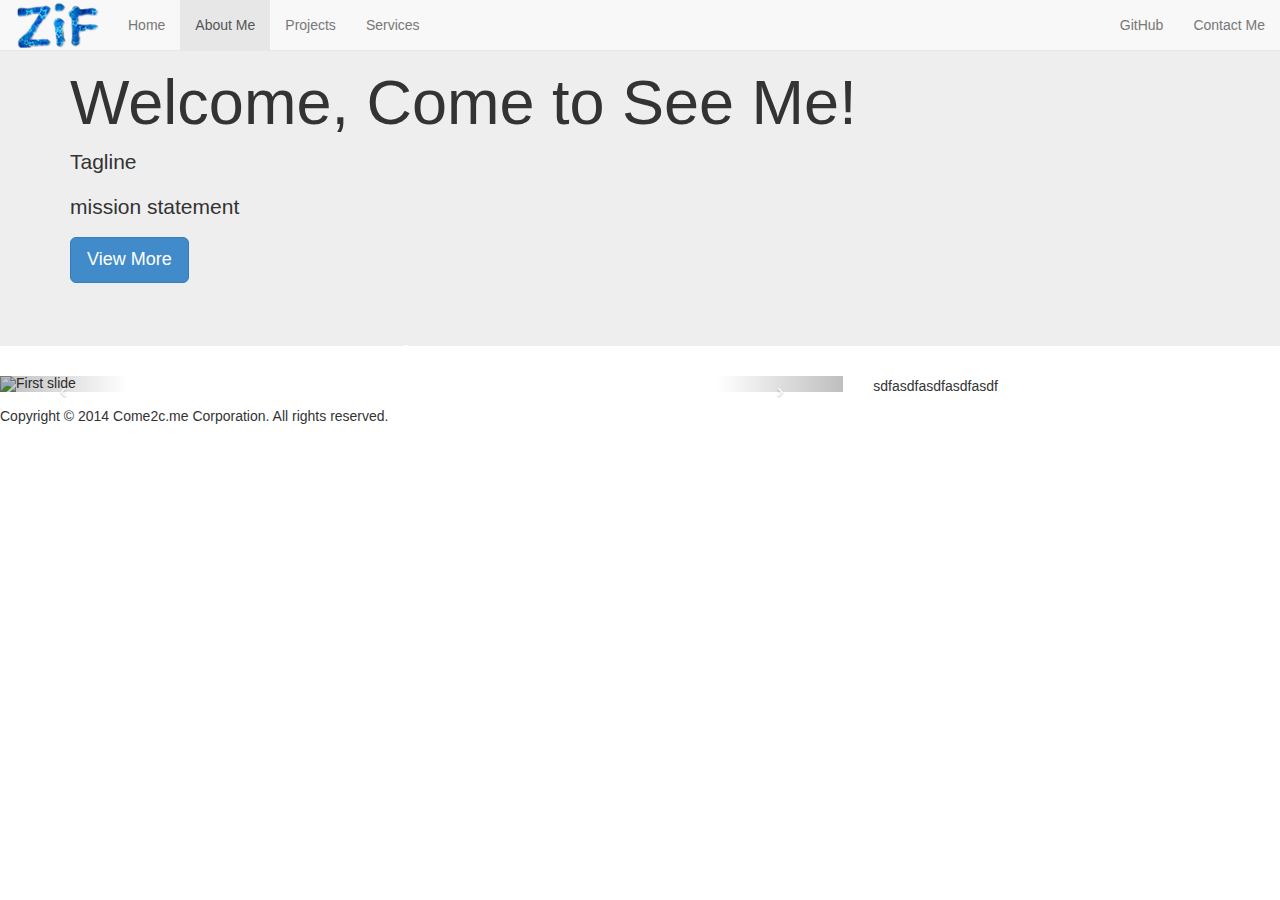
==== myportfolio/aboutme.html @ 1ecd84ff "add panels, ico" ====
﻿<!DOCTYPE html>
<html lang="en">
<head>
    <meta charset="utf-8" />
    <title>Zifeng Xu</title>
    <link href="CSS/index.css" rel="stylesheet" />
    <link href="CSS/normalize.css" rel="stylesheet" />
    <link href="CSS/bootstrap.min.css" rel="stylesheet" />
    <link rel="shortcut icon" type="image/x-icon" href="Image/logo.ico" media="screen">
</head>
<body>
    <!--navigation bar-->
    <nav class="navbar navbar-default navbar-fixed-top" role="navigation">
        <div class="container-fluid">
            <div class="navbar-header">
                <button type="button" class="navbar-toggle collapsed" data-toggle="collapse" data-target="#navbar-collapse">
                    <span class="sr-only">Toggle navigation</span>
                    <span class="icon-bar"></span>
                    <span class="icon-bar"></span>
                    <span class="icon-bar"></span>
                </button>
                <a href="index.html"><img class="nav-brand" src="Image/logo.png" /></a>
            </div>

            <div class="collapse navbar-collapse" id="navbar-collapse">
                <ul class="nav navbar-nav">
                    <li><a href="index.html">Home</a></li>
                    <li class="active"><a href="aboutme.html">About Me</a></li>
                    <li><a href="projects.html">Projects</a></li>
                    <li><a href="services.html">Services</a></li>
                </ul>

                <ul class="nav navbar-nav navbar-right">
                    <li><a href="https://github.com/ZifengX" target="_blank">GitHub</a></li>
                    <li><a href="contactme.html">Contact Me</a></li>
                </ul>
            </div>
        </div>
    </nav>
    <!--welcome part-->
    <div class="jumbotron">
        <div class="container">
            <h1>Welcome, Come to See Me!</h1>
            <p>Tagline</p>
            <p>mission statement</p>
            <p>
                <a class="btn btn-primary btn-lg" role="button" href="">
                    View More
                </a>
            </p>
        </div>
    </div>
    <!--Slider-->
    <div class="row">
        <div class="col-lg-8 col-md-8 col-sm-8">
            <div id="myCarousel" class="carousel slide" data-ride="carousel">
                <ol class="carousel-indicators">
                    <li data-target="#myCarousel" data-slide-to="0" class="active"></li>
                    <li data-target="#myCarousel" data-slide-to="1"></li>
                    <li data-target="#myCarousel" data-slide-to="2"></li>
                </ol>
                <!--Images -->
                <div class="carousel-inner">
                    <div class="item active">
                        <img src="Image/slide1.png" alt="First slide" />
                    </div>
                    <div class="item">
                        <img src="Image/slide2.png" alt="Second slide" />
                    </div>
                    <div class="item">
                        <img src="Image/slide3.png" alt="Third slide" />
                    </div>
                </div>
                <!-- Carousel Arrow-->
                <a class="carousel-control left" href="#myCarousel"
                   data-slide="prev">&lsaquo;</a>
                <a class="carousel-control right" href="#myCarousel"
                   data-slide="next">&rsaquo;</a>
            </div>
        </div>
        <div class="col-lg-4 col-md-4 col-sm-4">
            <p>sdfasdfasdfasdfasdf</p>
        </div>
    </div>
    <!--footer-->
    <div id="footer" class="footer">
        <p>Copyright © 2014 Come2c.me Corporation. All rights reserved.</p>
    </div>

    <!--JavaScript-->
    <script src="JS/jquery-1.11.1.js"></script>
    <script src="JS/bootstrap.min.js"></script>
</body>
</html>
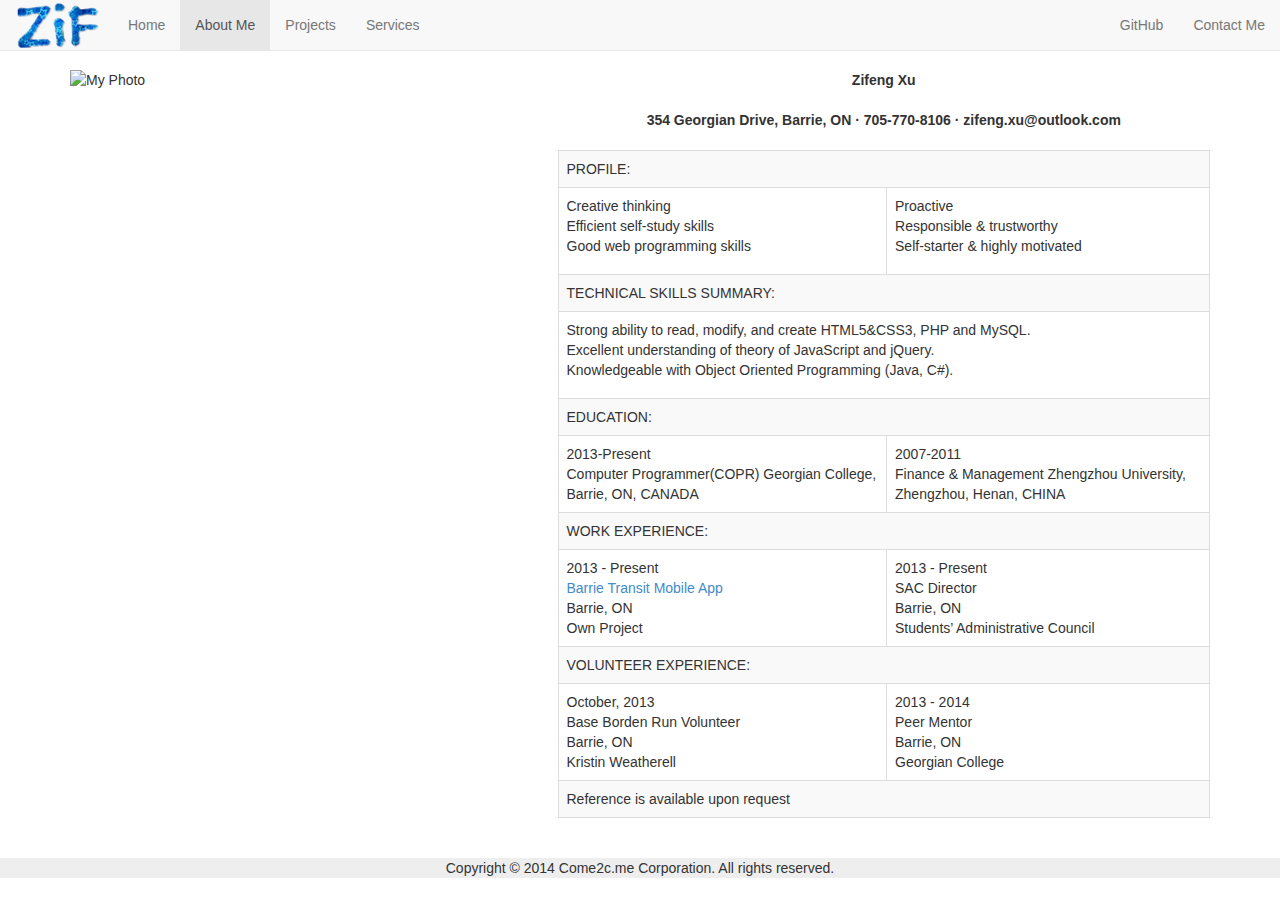
==== commit fb2affd9: "delete index.css, delete barrietransit.html, modify projects.html" ====
--- a/myportfolio/aboutme.html
+++ b/myportfolio/aboutme.html
@@ -3,7 +3,7 @@
 <head>
     <meta charset="utf-8" />
     <title>Zifeng Xu</title>
-    <link href="CSS/index.css" rel="stylesheet" />
+    <link href="CSS/public.css" rel="stylesheet" />
     <link href="CSS/normalize.css" rel="stylesheet" />
     <link href="CSS/bootstrap.min.css" rel="stylesheet" />
     <link rel="shortcut icon" type="image/x-icon" href="Image/logo.ico" media="screen">
@@ -37,51 +37,119 @@
             </div>
         </div>
     </nav>
-    <!--welcome part-->
-    <div class="jumbotron">
-        <div class="container">
-            <h1>Welcome, Come to See Me!</h1>
-            <p>Tagline</p>
-            <p>mission statement</p>
-            <p>
-                <a class="btn btn-primary btn-lg" role="button" href="">
-                    View More
-                </a>
-            </p>
-        </div>
+
+    <!--photo-->
+    <div id="cv" class="container">
+        <div class="row">
+            <div class="col-lg-5 col-md-5 col-sm-5" style="margin-bottom:15px;">
+                <img src="Image/myphoto.jpg" class="img-responsive" alt="My Photo" />
+            </div>
+            <div class="col-lg-7 col-md-7 col-sm-7">
+                <!--CV-->
+                <table class="table table-striped table-bordered">
+                    <caption>
+                        Zifeng Xu<br /><br />
+                        354 Georgian Drive, Barrie, ON · 705-770-8106 · zifeng.xu@outlook.com                                              
+                    </caption>
+                    <tbody>                  
+                        <tr>
+                            <th colspan="2">PROFILE:</th>                                                                       
+                        </tr>
+                        <tr>
+                            <td>
+                                <ul>
+                                    <li>Creative thinking</li>
+                                    <li>Efficient self-study skills</li>
+                                    <li>Good web programming skills</li>
+                                </ul>
+                            </td>
+                            <td>
+                                <ul>
+                                    <li>Proactive</li>
+                                    <li>Responsible & trustworthy</li>
+                                    <li>Self-starter & highly motivated</li>
+                                </ul>
+                            </td>
+                        </tr>
+
+                        <tr>
+                            <th colspan="2">TECHNICAL SKILLS SUMMARY:</th>                            
+                        </tr>
+                        <tr>
+                            <td colspan="2">
+                                <ul>
+                                    <li>Strong ability to read, modify, and create HTML5&CSS3, PHP and MySQL.</li>
+                                    <li>Excellent understanding of theory of JavaScript and jQuery.</li>
+                                    <li>Knowledgeable with Object Oriented Programming (Java, C#).</li>
+                                </ul>
+                            </td>
+                        </tr>
+
+                        <tr>
+                            <th colspan="2">EDUCATION:</th>
+                        </tr>
+                        <tr>
+                            <td>
+                                2013-Present<br/>
+                                Computer Programmer(COPR)                                   
+                                Georgian College, Barrie, ON, CANADA
+                            </td>
+                            <td>
+                                2007-2011<br/>
+                                Finance & Management                                          
+                                Zhengzhou University, Zhengzhou, Henan, CHINA
+                            </td>
+                        </tr>
+
+                        <tr>
+                            <th colspan="2">WORK EXPERIENCE:</th>
+                        </tr>
+                        <tr>
+                            <td>
+                                2013 - Present<br />
+                                <a href="https://play.google.com/store/apps/details?id=red.bird.bus" target="_blank">Barrie Transit Mobile App</a><br />    
+                                Barrie, ON<br />                         
+                                Own Project<br />
+                            </td>
+                            <td>
+                                2013 - Present<br />
+                                SAC Director<br />
+                                Barrie, ON <br />                                       
+                                Students’ Administrative Council
+                            </td>
+                        </tr>
+
+                        <tr>
+                            <th colspan="2">VOLUNTEER EXPERIENCE:</th>
+                        </tr>
+                        <tr>
+                            <td>
+                                October, 2013<br />
+                                Base Borden Run Volunteer<br />    
+                                Barrie, ON<br />                        
+                                Kristin Weatherell
+                            </td>
+                            <td>
+                                2013 - 2014<br />
+                                Peer Mentor<br />           
+                                Barrie, ON<br />                        
+                                Georgian College
+                            </td>
+                        </tr>
+
+                        <tr>
+                            <th colspan="2">Reference is available upon request</th>
+                        </tr>
+
+                    </tbody>
+                </table>
+            </div>
+        </div>       
+        
+
     </div>
-    <!--Slider-->
-    <div class="row">
-        <div class="col-lg-8 col-md-8 col-sm-8">
-            <div id="myCarousel" class="carousel slide" data-ride="carousel">
-                <ol class="carousel-indicators">
-                    <li data-target="#myCarousel" data-slide-to="0" class="active"></li>
-                    <li data-target="#myCarousel" data-slide-to="1"></li>
-                    <li data-target="#myCarousel" data-slide-to="2"></li>
-                </ol>
-                <!--Images -->
-                <div class="carousel-inner">
-                    <div class="item active">
-                        <img src="Image/slide1.png" alt="First slide" />
-                    </div>
-                    <div class="item">
-                        <img src="Image/slide2.png" alt="Second slide" />
-                    </div>
-                    <div class="item">
-                        <img src="Image/slide3.png" alt="Third slide" />
-                    </div>
-                </div>
-                <!-- Carousel Arrow-->
-                <a class="carousel-control left" href="#myCarousel"
-                   data-slide="prev">&lsaquo;</a>
-                <a class="carousel-control right" href="#myCarousel"
-                   data-slide="next">&rsaquo;</a>
-            </div>
-        </div>
-        <div class="col-lg-4 col-md-4 col-sm-4">
-            <p>sdfasdfasdfasdfasdf</p>
-        </div>
-    </div>
+    
+
     <!--footer-->
     <div id="footer" class="footer">
         <p>Copyright © 2014 Come2c.me Corporation. All rights reserved.</p>
--- a/myportfolio/CSS/public.css
+++ b/myportfolio/CSS/public.css
@@ -0,0 +1,149 @@
+﻿@charset "UTF-8";
+/*
+ * @date    2014-07-01 14:45:15
+ */
+body,div,dl,dt,dd,ul,ol,li,h1,h2,h3,h4,h5,h6,form,input,button,textarea,p,th,td{margin:0;padding:0;}
+body{font:12px/1.5 Verdana,Tahoma,Arial,simsun,sans-serif;}
+h1,h2,h3,h4,h5,h6{*font-size:100%;font-weight:400;}
+img{border:0; vertical-align:middle;}
+address,caption,cite,code,dfn,em,strong,th,var{font-style:normal;font-weight:normal;}
+ol,ul,li{list-style:none outside;}
+table{border-collapse:collapse;border-spacing:0;}
+input,textarea,select,button{font-family:inherit;font-size:inherit;*font-size:100%;font-weight:inherit;resize:none;}
+button{cursor:pointer;}
+:focus{outline:0;}
+a{text-decoration:none;}
+a:hover{text-decoration:none;}
+.clr{*zoom:1;}
+.clr:after{content:"";display:block;height:0;visibility:hidden;clear:both;}
+
+
+.content {
+    background-color: #F5F5F5;
+    padding-bottom: 10px;
+    position: relative;
+    width: 100%;
+    height: 490px;
+    margin-top: 53px;
+    margin-bottom: 10px;
+}
+.content .pic_scroll_wrap {
+    height: 490px;
+    left: 0;
+    position: absolute;
+    top: 0;
+    width: 100%;
+    z-index: 1;
+}
+.content .pic_scroll_wrap ul {
+	    height: 490px;
+	    position: relative;
+	    width: 100%;
+	    z-index: 1;
+}
+.content .pic_scroll_wrap ul li {
+	    height: 490px;
+	    position: absolute;
+	    width: 100%;
+}
+	
+.content .pic_scroll_wrap ul li img {
+    vertical-align: top;
+    display: block;
+    height: 490px;
+    margin: 0 auto;
+    width: 920px;
+}
+.content .pic_scroll_wrap div {
+    bottom: 13px;
+    left: 0;
+    position: absolute;
+    text-align: center;
+    width: 100%;
+    z-index: 2;
+}
+.content .pic_scroll_wrap div span {
+    background-attachment: scroll;
+    background-clip: border-box;
+    background-color: rgba(0, 0, 0, 0.1) !important;
+    background-image: none;
+    background-origin: padding-box;
+    background-position: 0 0;
+    background-repeat: repeat;
+    background-size: auto auto;
+    display: inline-block;
+    height: 12px;
+    margin: 0 7px;
+    overflow: hidden;
+    padding: 1px;
+    width: 12px;
+}
+.content .pic_scroll_wrap div .on {
+    background-attachment: scroll;
+    background-clip: border-box;
+    background-color: rgba(255, 255, 255, 0.1) !important;
+    background-image: none;
+    background-origin: padding-box;
+    background-position: 0 0;
+    background-repeat: repeat;
+    background-size: auto auto;
+}
+.content .pic_scroll_wrap div span a {
+    background-color: #FFFFFF;
+    display: inline-block;
+    height: 12px;
+    overflow: hidden;
+    vertical-align: top;
+    width: 12px;
+}
+.content .pic_scroll_wrap div .on a {
+    background-color: #434343;
+}
+.content .pic_scroll_wrap {
+    height: 490px;
+    left: 0;
+    position: absolute;
+    top: 0;
+    width: 100%;
+    z-index: 1;
+	}
+	
+.content .de {
+    margin: 0 auto;
+    position: relative;
+    width: 920px;
+    z-index: 3;
+}
+.content .de .android_de {
+    min-height: 70px;
+    position: absolute;
+    left: 0;
+    top: 300px;
+    width: 170px;
+}
+.content .de .android_de .btn_de {
+    height: 70px;
+    width: 170px;
+    display:inline-block;
+}
+
+
+#carousel{
+   padding-bottom:20px;
+}
+
+#cv{
+    margin-top: 70px;
+    margin-bottom: 20px;
+}
+
+table caption{
+    font-weight:bold;
+    padding-bottom:20px;
+}
+    
+#footer{
+    background-color:#eee;
+    text-align:center;
+    //margin-top:1%;
+}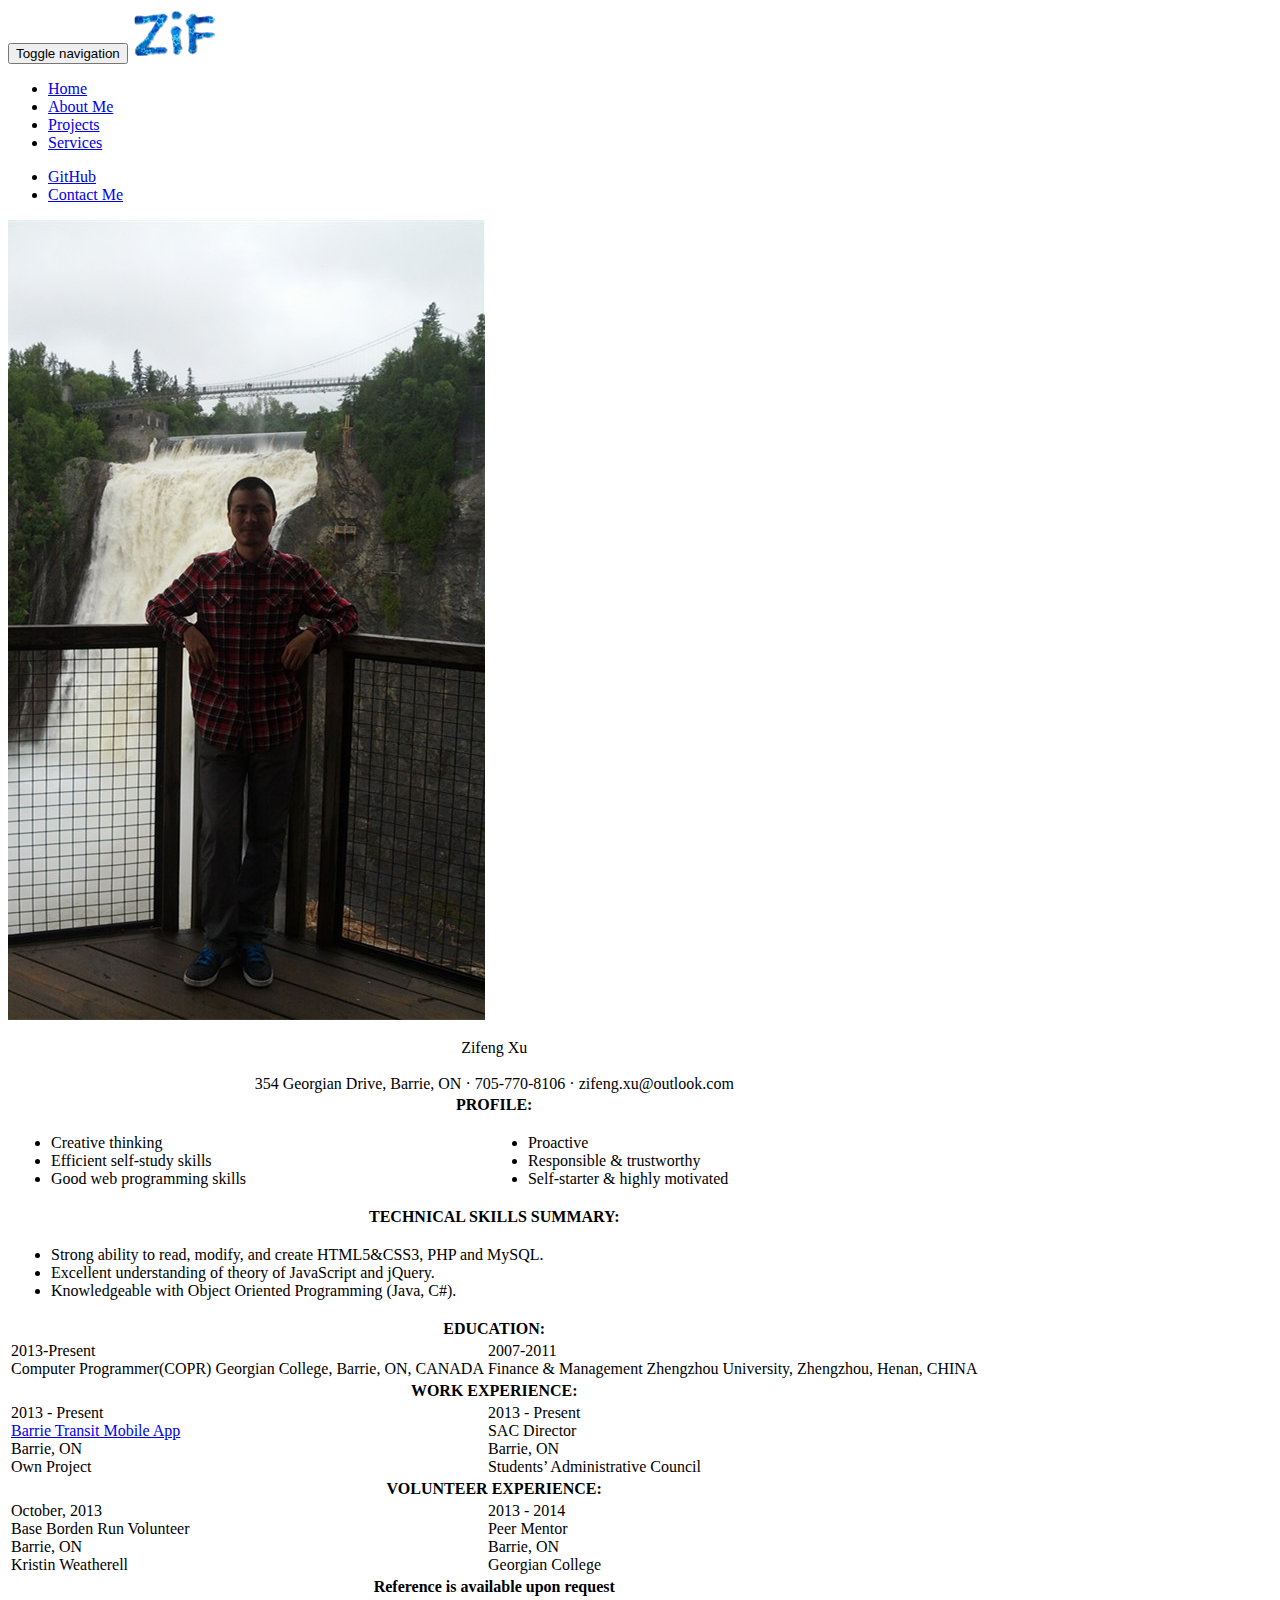
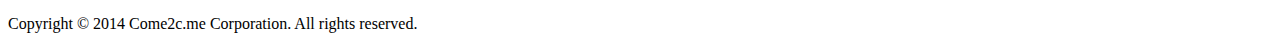
==== commit d28d4513: "change folders' name, add projects.css for prjects.html" ====
--- a/myportfolio/aboutme.html
+++ b/myportfolio/aboutme.html
@@ -2,11 +2,12 @@
 <html lang="en">
 <head>
     <meta charset="utf-8" />
+    <meta name="viewport" content="width=device-width, initial-scale=1.0" />
     <title>Zifeng Xu</title>
-    <link href="CSS/public.css" rel="stylesheet" />
-    <link href="CSS/normalize.css" rel="stylesheet" />
-    <link href="CSS/bootstrap.min.css" rel="stylesheet" />
-    <link rel="shortcut icon" type="image/x-icon" href="Image/logo.ico" media="screen">
+    <link href="css/public.css" rel="stylesheet" />
+    <link href="css/normalize.css" rel="stylesheet" />
+    <link href="css/bootstrap.min.css" rel="stylesheet" />
+    <link rel="shortcut icon" type="image/x-icon" href="images/logo.ico" media="screen">
 </head>
 <body>
     <!--navigation bar-->
@@ -19,7 +20,7 @@
                     <span class="icon-bar"></span>
                     <span class="icon-bar"></span>
                 </button>
-                <a href="index.html"><img class="nav-brand" src="Image/logo.png" /></a>
+                <a href="index.html"><img class="nav-brand" src="images/logo.png" /></a>
             </div>
 
             <div class="collapse navbar-collapse" id="navbar-collapse">
@@ -42,7 +43,7 @@
     <div id="cv" class="container">
         <div class="row">
             <div class="col-lg-5 col-md-5 col-sm-5" style="margin-bottom:15px;">
-                <img src="Image/myphoto.jpg" class="img-responsive" alt="My Photo" />
+                <img src="images/myphoto.jpg" class="img-responsive" alt="My Photo" />
             </div>
             <div class="col-lg-7 col-md-7 col-sm-7">
                 <!--CV-->
